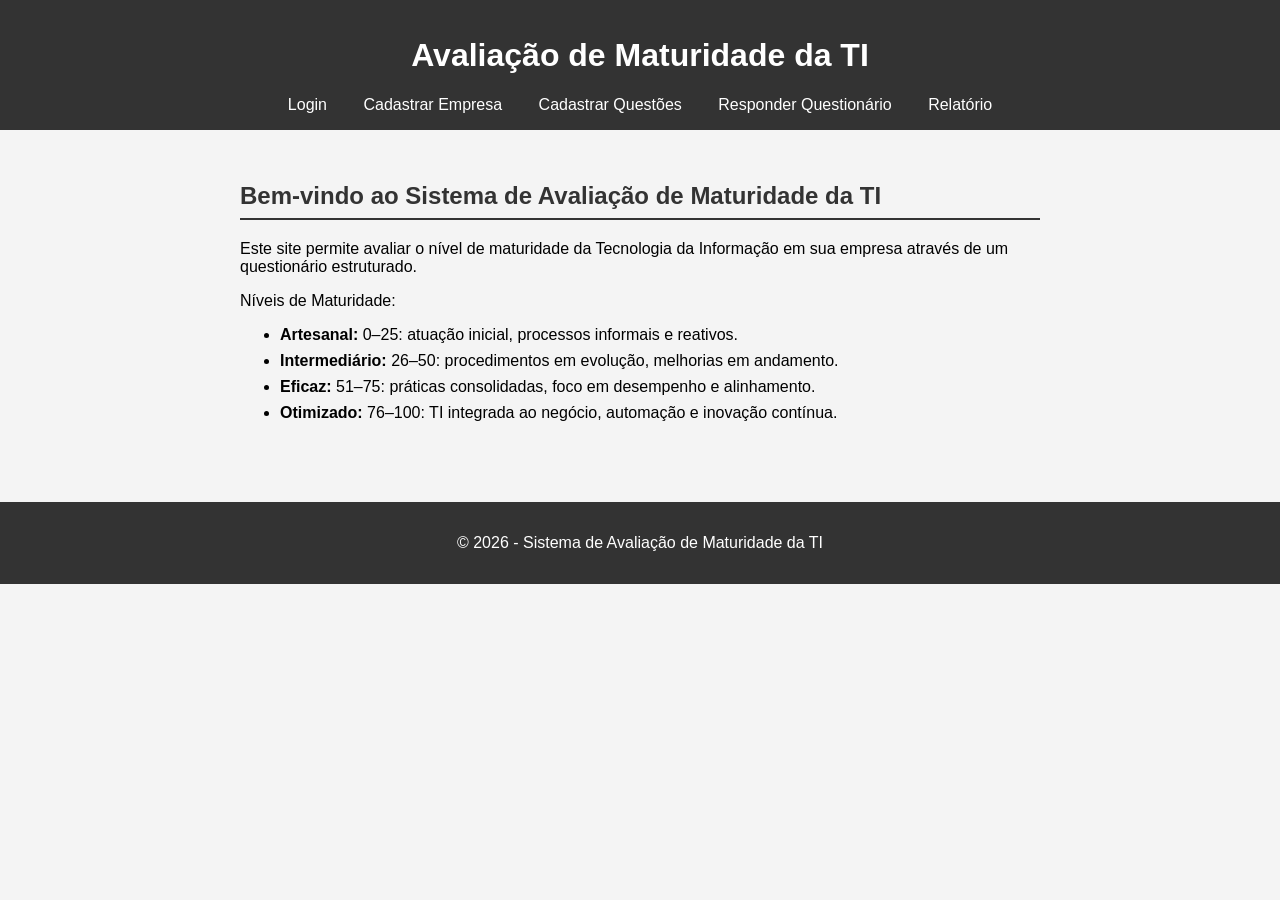
==== index.html @ f04b9402 "Implement TI maturity assessment app with questionnaire and report" ====
<!DOCTYPE html>
<html lang="pt-BR">
<head>
    <meta charset="UTF-8">
    <meta name="viewport" content="width=device-width, initial-scale=1.0">
    <title>Avaliação de Maturidade da TI</title>
    <link rel="stylesheet" href="style.css">
</head>
<body>
    <header>
        <h1>Avaliação de Maturidade da TI</h1>
        <nav>
            <a href="login.html">Login</a>
            <a href="cadastro_empresa.html">Cadastrar Empresa</a>
            <a href="cadastro_questoes.html">Cadastrar Questões</a>
            <a href="questionario.html">Responder Questionário</a>
            <a href="relatorio.html">Relatório</a>
        </nav>
    </header>
    <main>
        <section>
            <h2>Bem-vindo ao Sistema de Avaliação de Maturidade da TI</h2>
            <p>Este site permite avaliar o nível de maturidade da Tecnologia da Informação em sua empresa através de um questionário estruturado.</p>
            <p>Níveis de Maturidade:</p>
            <ul>
                <li><strong>Artesanal:</strong> 0–25: atuação inicial, processos informais e reativos.</li>
                <li><strong>Intermediário:</strong> 26–50: procedimentos em evolução, melhorias em andamento.</li>
                <li><strong>Eficaz:</strong> 51–75: práticas consolidadas, foco em desempenho e alinhamento.</li>
                <li><strong>Otimizado:</strong> 76–100: TI integrada ao negócio, automação e inovação contínua.</li>
            </ul>
        </section>
    </main>
    <footer>
        <p>&copy; 2026 - Sistema de Avaliação de Maturidade da TI</p>
    </footer>
    <script src="script.js"></script>
</body>
</html>
---- style.css ----
body {
    font-family: Arial, sans-serif;
    margin: 0;
    padding: 0;
    background-color: #f4f4f4;
}

header {
    background-color: #333;
    color: white;
    padding: 1rem;
    text-align: center;
}

nav {
    margin-top: 1rem;
}

nav a {
    color: white;
    margin: 0 1rem;
    text-decoration: none;
}

nav a:hover {
    text-decoration: underline;
}

main {
    padding: 2rem;
    max-width: 800px;
    margin: 0 auto;
    padding-bottom: 4rem;
}

footer {
    background-color: #333;
    color: white;
    text-align: center;
    padding: 1rem;
}

form {
    background-color: white;
    padding: 2rem;
    border-radius: 8px;
    box-shadow: 0 0 10px rgba(0,0,0,0.1);
}

label {
    display: block;
    margin-bottom: 0.5rem;
}

input[type="radio"] {
    margin-right: 0.5rem;
}

textarea {
    width: 100%;
    padding: 0.5rem;
    margin-bottom: 1rem;
    border: 1px solid #ccc;
    border-radius: 4px;
    resize: vertical;
    min-height: 60px;
}

button {
    background-color: #333;
    color: white;
    padding: 0.5rem 1rem;
    border: none;
    border-radius: 4px;
    cursor: pointer;
}

button:hover {
    background-color: #555;
}

li {
    margin-bottom: 0.5rem;
}

h2 {
    color: #333;
    border-bottom: 2px solid #333;
    padding-bottom: 0.5rem;
}
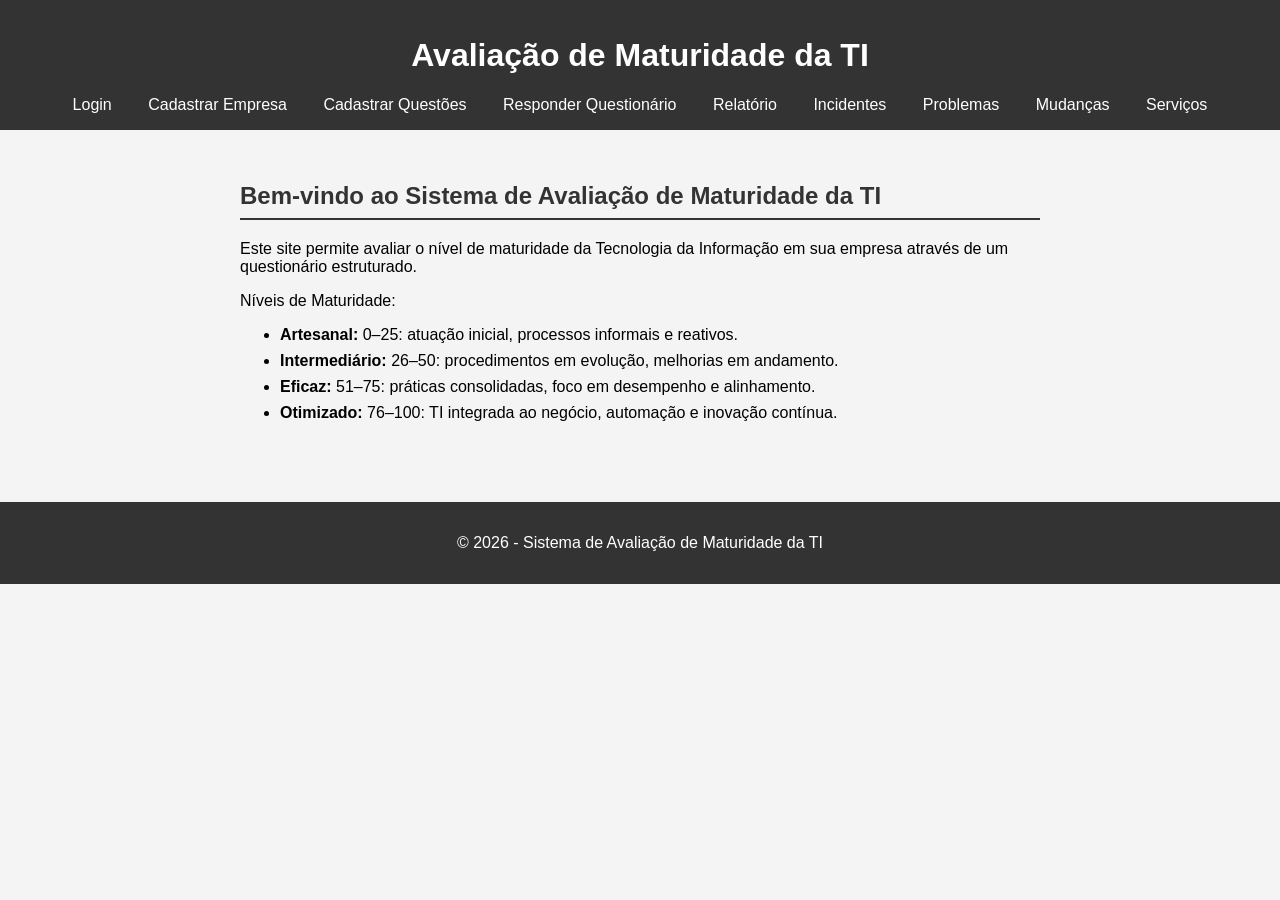
==== commit 82dc44f1: "Implementa módulos ITIL: Incidentes, Problemas, Mudanças e Serviços" ====
--- a/index.html
+++ b/index.html
@@ -15,6 +15,10 @@
             <a href="cadastro_questoes.html">Cadastrar Questões</a>
             <a href="questionario.html">Responder Questionário</a>
             <a href="relatorio.html">Relatório</a>
+            <a href="incidentes.html">Incidentes</a>
+            <a href="problemas.html">Problemas</a>
+            <a href="mudancas.html">Mudanças</a>
+            <a href="servicos.html">Serviços</a>
         </nav>
     </header>
     <main>
--- a/style.css
+++ b/style.css
@@ -24,6 +24,108 @@
 
 nav a:hover {
     text-decoration: underline;
+}
+
+/* ==================== ESTILOS PARA MÓDULOS ITIL ==================== */
+
+.incidente-item, .problema-item, .mudanca-item, .servico-item {
+    background-color: white;
+    margin: 1rem 0;
+    padding: 1.5rem;
+    border-radius: 8px;
+    box-shadow: 0 2px 4px rgba(0,0,0,0.1);
+    border-left: 4px solid #007bff;
+}
+
+.incidente-item {
+    border-left-color: #dc3545;
+}
+
+.problema-item {
+    border-left-color: #ffc107;
+}
+
+.mudanca-item {
+    border-left-color: #28a745;
+}
+
+.servico-item {
+    border-left-color: #17a2b8;
+}
+
+.incidente-item h3, .problema-item h3, .mudanca-item h3, .servico-item h3 {
+    margin-top: 0;
+    color: #333;
+    font-size: 1.2rem;
+}
+
+.incidente-item p, .problema-item p, .mudanca-item p, .servico-item p {
+    margin: 0.5rem 0;
+    color: #666;
+}
+
+.incidente-item p strong, .problema-item p strong, .mudanca-item p strong, .servico-item p strong {
+    color: #333;
+}
+
+/* Formulários dos módulos ITIL */
+#novoIncidente form, #novoProblema form, #novaMudanca form, #novoServico form {
+    margin-top: 2rem;
+}
+
+#novoIncidente form label, #novoProblema form label, #novaMudanca form label, #novoServico form label {
+    display: block;
+    margin-top: 1rem;
+    font-weight: bold;
+}
+
+#novoIncidente form input, #novoIncidente form select, #novoIncidente form textarea,
+#novoProblema form input, #novoProblema form select, #novoProblema form textarea,
+#novaMudanca form input, #novaMudanca form select, #novaMudanca form textarea,
+#novoServico form input, #novoServico form select, #novoServico form textarea {
+    width: 100%;
+    padding: 0.5rem;
+    margin-top: 0.5rem;
+    border: 1px solid #ddd;
+    border-radius: 4px;
+    font-size: 1rem;
+}
+
+#novoIncidente form textarea, #novoProblema form textarea, #novaMudanca form textarea, #novoServico form textarea {
+    height: 100px;
+    resize: vertical;
+}
+
+#novoIncidente form button, #novoProblema form button, #novaMudanca form button, #novoServico form button {
+    margin-top: 1rem;
+    padding: 0.75rem 1.5rem;
+    border: none;
+    border-radius: 4px;
+    cursor: pointer;
+    font-size: 1rem;
+    margin-right: 1rem;
+}
+
+#novoIncidente form button[type="button"]:first-of-type, #novoProblema form button[type="button"]:first-of-type,
+#novaMudanca form button[type="button"]:first-of-type, #novoServico form button[type="button"]:first-of-type {
+    background-color: #007bff;
+    color: white;
+}
+
+#novoIncidente form button[type="button"]:first-of-type:hover, #novoProblema form button[type="button"]:first-of-type:hover,
+#novaMudanca form button[type="button"]:first-of-type:hover, #novoServico form button[type="button"]:first-of-type:hover {
+    background-color: #0056b3;
+}
+
+#novoIncidente form button[type="button"]:last-of-type, #novoProblema form button[type="button"]:last-of-type,
+#novaMudanca form button[type="button"]:last-of-type, #novoServico form button[type="button"]:last-of-type {
+    background-color: #6c757d;
+    color: white;
+}
+
+#novoIncidente form button[type="button"]:last-of-type:hover, #novoProblema form button[type="button"]:last-of-type:hover,
+#novaMudanca form button[type="button"]:last-of-type:hover, #novoServico form button[type="button"]:last-of-type:hover {
+    background-color: #545b62;
 }
 
 main {
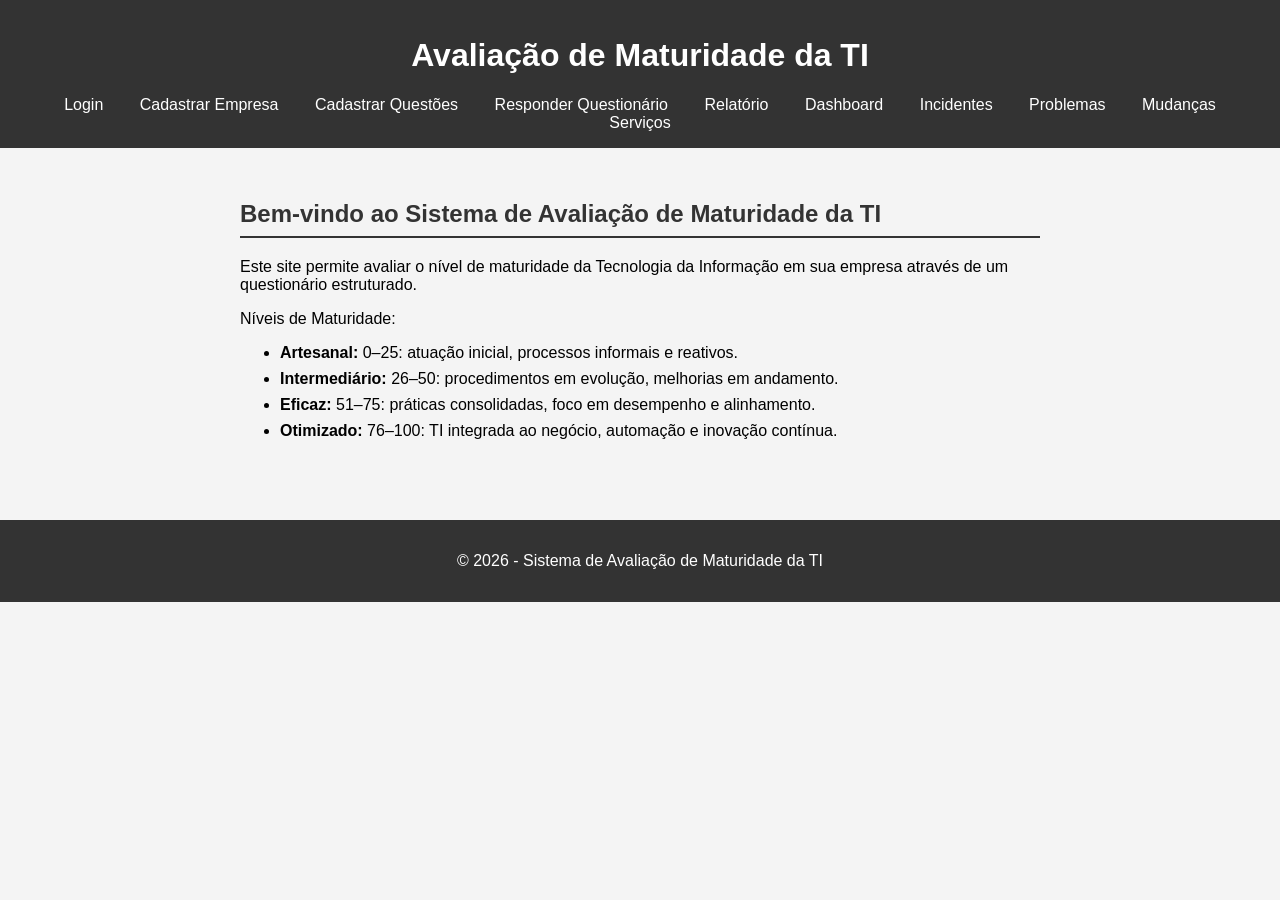
==== commit a93c4815: "Implementa dashboard com gráficos e indicadores visuais" ====
--- a/index.html
+++ b/index.html
@@ -15,6 +15,7 @@
             <a href="cadastro_questoes.html">Cadastrar Questões</a>
             <a href="questionario.html">Responder Questionário</a>
             <a href="relatorio.html">Relatório</a>
+            <a href="dashboard.html">Dashboard</a>
             <a href="incidentes.html">Incidentes</a>
             <a href="problemas.html">Problemas</a>
             <a href="mudancas.html">Mudanças</a>
--- a/style.css
+++ b/style.css
@@ -128,6 +128,122 @@
     background-color: #545b62;
 }
 
+/* ==================== ESTILOS PARA DASHBOARD ==================== */
+
+.metricas-grid {
+    display: grid;
+    grid-template-columns: repeat(auto-fit, minmax(250px, 1fr));
+    gap: 1rem;
+    margin-bottom: 2rem;
+}
+
+.metrica-card {
+    background-color: white;
+    padding: 1.5rem;
+    border-radius: 8px;
+    box-shadow: 0 2px 4px rgba(0,0,0,0.1);
+    text-align: center;
+    border-left: 4px solid #007bff;
+}
+
+.metrica-card h3 {
+    margin-top: 0;
+    color: #666;
+    font-size: 0.9rem;
+    text-transform: uppercase;
+    letter-spacing: 0.5px;
+}
+
+.nivel-indicator {
+    font-size: 2rem;
+    font-weight: bold;
+    padding: 0.5rem;
+    border-radius: 4px;
+    color: white;
+}
+
+.nivel-artesanal { background-color: #dc3545; }
+.nivel-intermediário { background-color: #ffc107; color: #000; }
+.nivel-eficaz { background-color: #17a2b8; }
+.nivel-otimizado { background-color: #28a745; }
+
+.score-display {
+    font-size: 2rem;
+    font-weight: bold;
+    color: #007bff;
+}
+
+.count-display {
+    font-size: 2.5rem;
+    font-weight: bold;
+    color: #6c757d;
+}
+
+.date-display {
+    font-size: 1.2rem;
+    font-weight: bold;
+    color: #495057;
+}
+
+.charts-grid {
+    display: grid;
+    grid-template-columns: repeat(auto-fit, minmax(400px, 1fr));
+    gap: 2rem;
+    margin-bottom: 2rem;
+}
+
+.chart-container {
+    background-color: white;
+    padding: 1.5rem;
+    border-radius: 8px;
+    box-shadow: 0 2px 4px rgba(0,0,0,0.1);
+}
+
+.chart-container h3 {
+    margin-top: 0;
+    color: #333;
+    text-align: center;
+    margin-bottom: 1rem;
+}
+
+.chart-container canvas {
+    max-height: 300px;
+}
+
+.insight-item {
+    background-color: white;
+    margin: 0.5rem 0;
+    padding: 1rem;
+    border-radius: 6px;
+    box-shadow: 0 1px 3px rgba(0,0,0,0.1);
+    border-left: 4px solid #17a2b8;
+}
+
+.insight-item:before {
+    content: "💡";
+    margin-right: 0.5rem;
+    font-size: 1.2rem;
+}
+
+/* Responsividade para dashboard */
+@media (max-width: 768px) {
+    .metricas-grid {
+        grid-template-columns: 1fr;
+    }
+
+    .charts-grid {
+        grid-template-columns: 1fr;
+    }
+
+    .nivel-indicator, .score-display {
+        font-size: 1.5rem;
+    }
+
+    .count-display {
+        font-size: 2rem;
+    }
+}
+
 main {
     padding: 2rem;
     max-width: 800px;
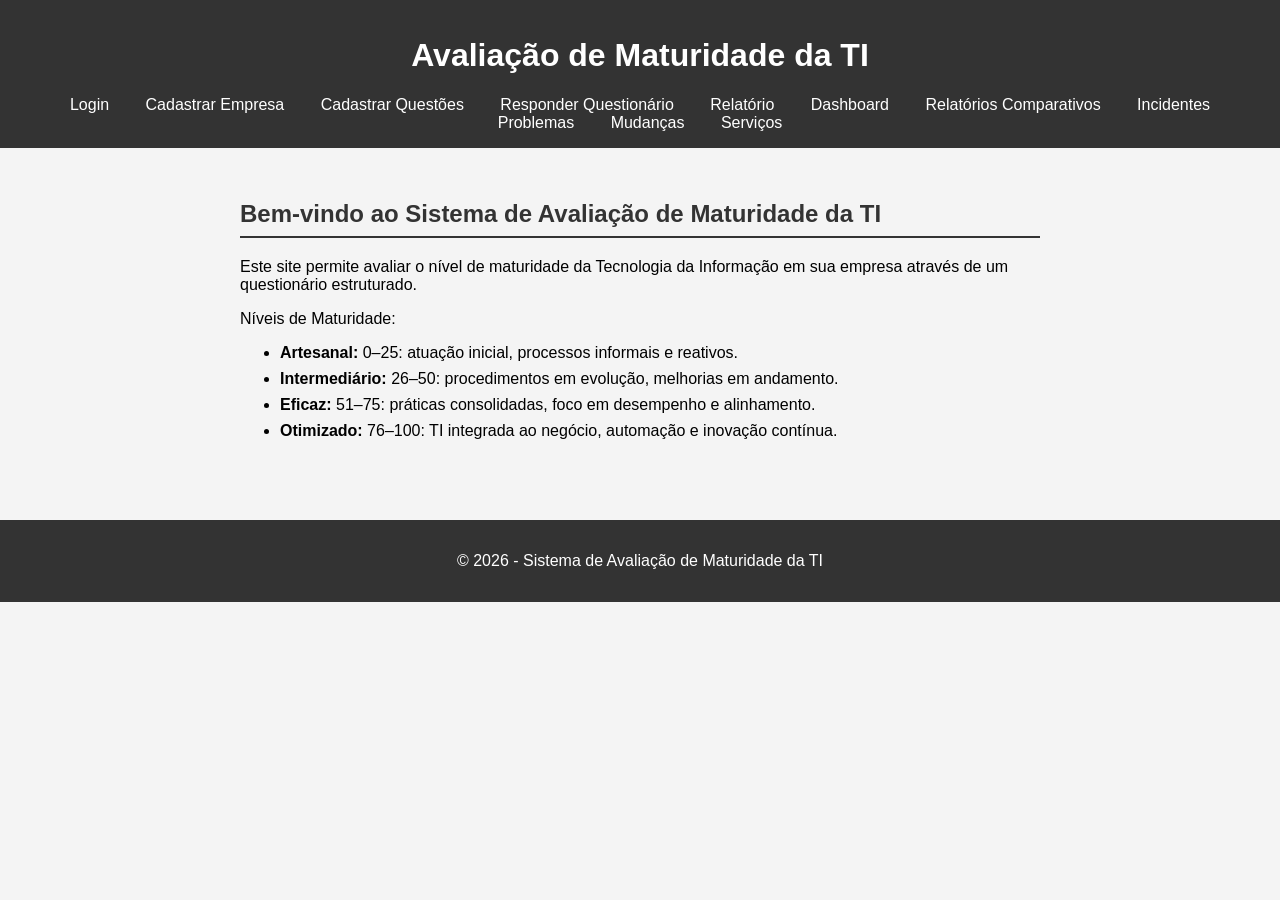
==== commit 6e115463: "feat: Implementar relatórios comparativos entre empresas - Criar relatorios-comparativos.html com in" ====
--- a/index.html
+++ b/index.html
@@ -16,6 +16,7 @@
             <a href="questionario.html">Responder Questionário</a>
             <a href="relatorio.html">Relatório</a>
             <a href="dashboard.html">Dashboard</a>
+            <a href="relatorios-comparativos.html">Relatórios Comparativos</a>
             <a href="incidentes.html">Incidentes</a>
             <a href="problemas.html">Problemas</a>
             <a href="mudancas.html">Mudanças</a>
